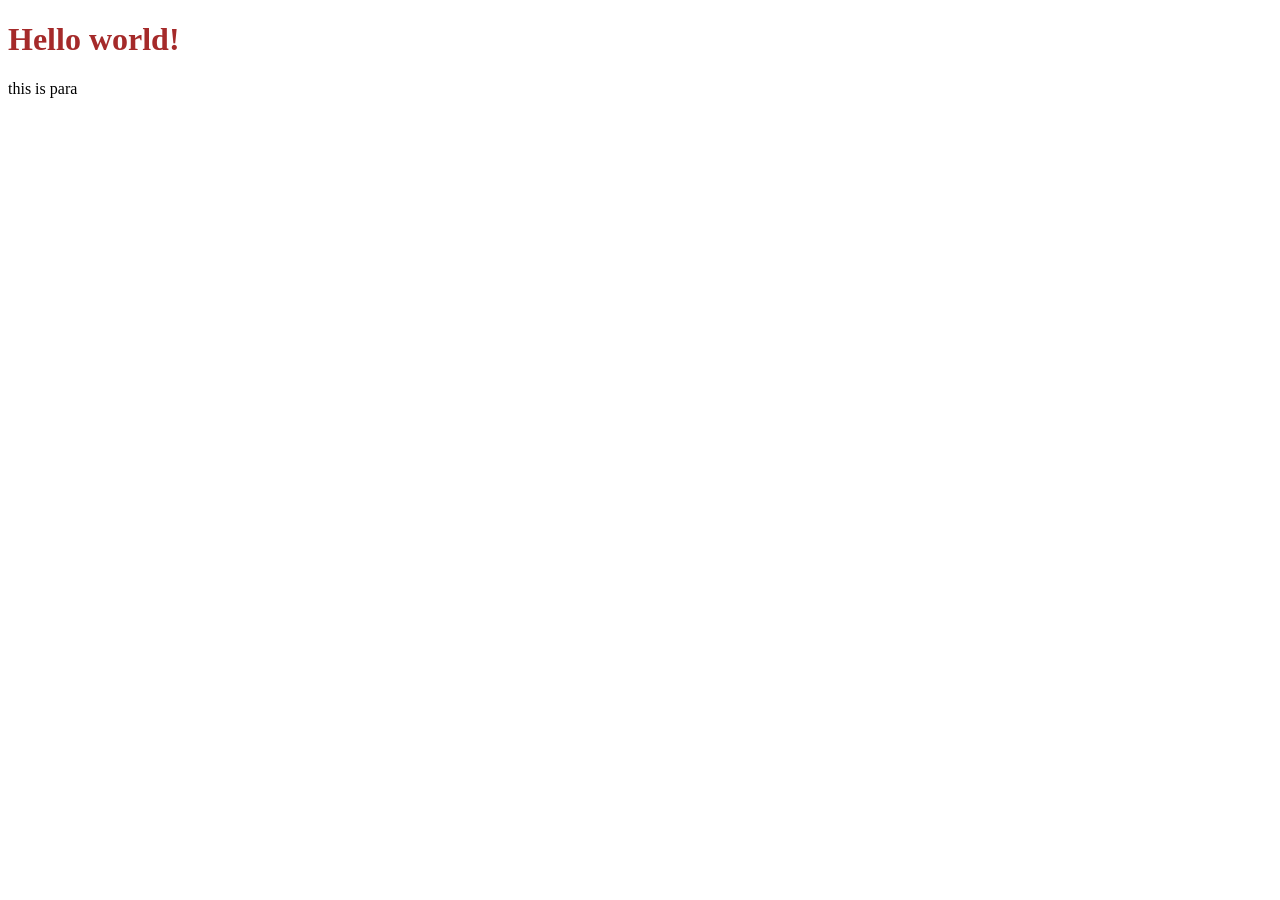
==== src/main/resources/static/index.html @ b1d57309 "added html, css, js" ====
<!DOCTYPE html>
<html lang="en">
<head>
    <meta charset="UTF-8">
    <meta name="viewport" content="width=device-width, initial-scale=1.0">
    <title>Document</title>
    <link rel="stylesheet" href="styles.css">
</head>
<body>
    <h1>Hello world!</h1>
    <p>this is para</p>
    <script src="index.js"></script>
</body>
</html>
---- src/main/resources/static/styles.css ----
h1{
    color: brown;
}
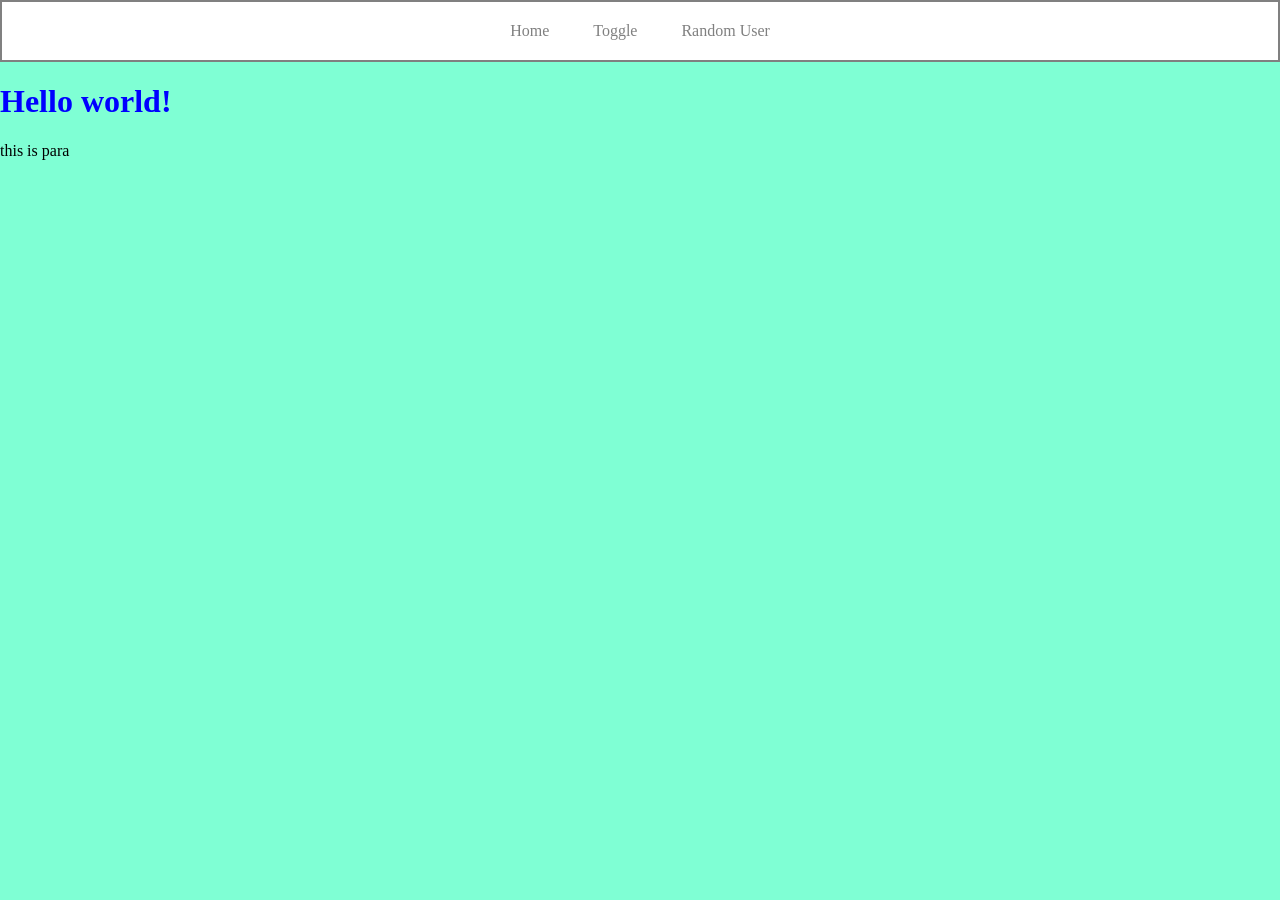
==== commit 461aff20: "Added navbar" ====
--- a/src/main/resources/static/index.html
+++ b/src/main/resources/static/index.html
@@ -7,6 +7,12 @@
     <link rel="stylesheet" href="styles.css">
 </head>
 <body>
+    <div class="navbar">
+        <a href="/">Home</a>
+        <a href="">Toggle</a>
+        <a href="">Random User</a>
+    </div>
+
     <h1>Hello world!</h1>
     <p>this is para</p>
     <script src="index.js"></script>
--- a/src/main/resources/static/styles.css
+++ b/src/main/resources/static/styles.css
@@ -1,3 +1,27 @@
 h1{
-    color: brown;
+    color: blue;
+}
+
+.navbar {
+    border-width: 2px;
+    border-color: grey;
+    border-style: solid;
+    padding: 20px;
+    text-align: center;
+    background-color: white;
+}
+
+.navbar a {
+    padding: 20px;
+    text-decoration: none;
+    color: grey;
+}
+
+body {
+    margin: 0px;
+    background-color: aquamarine
+}
+
+.navbar a:hover {
+    color: black;
 }
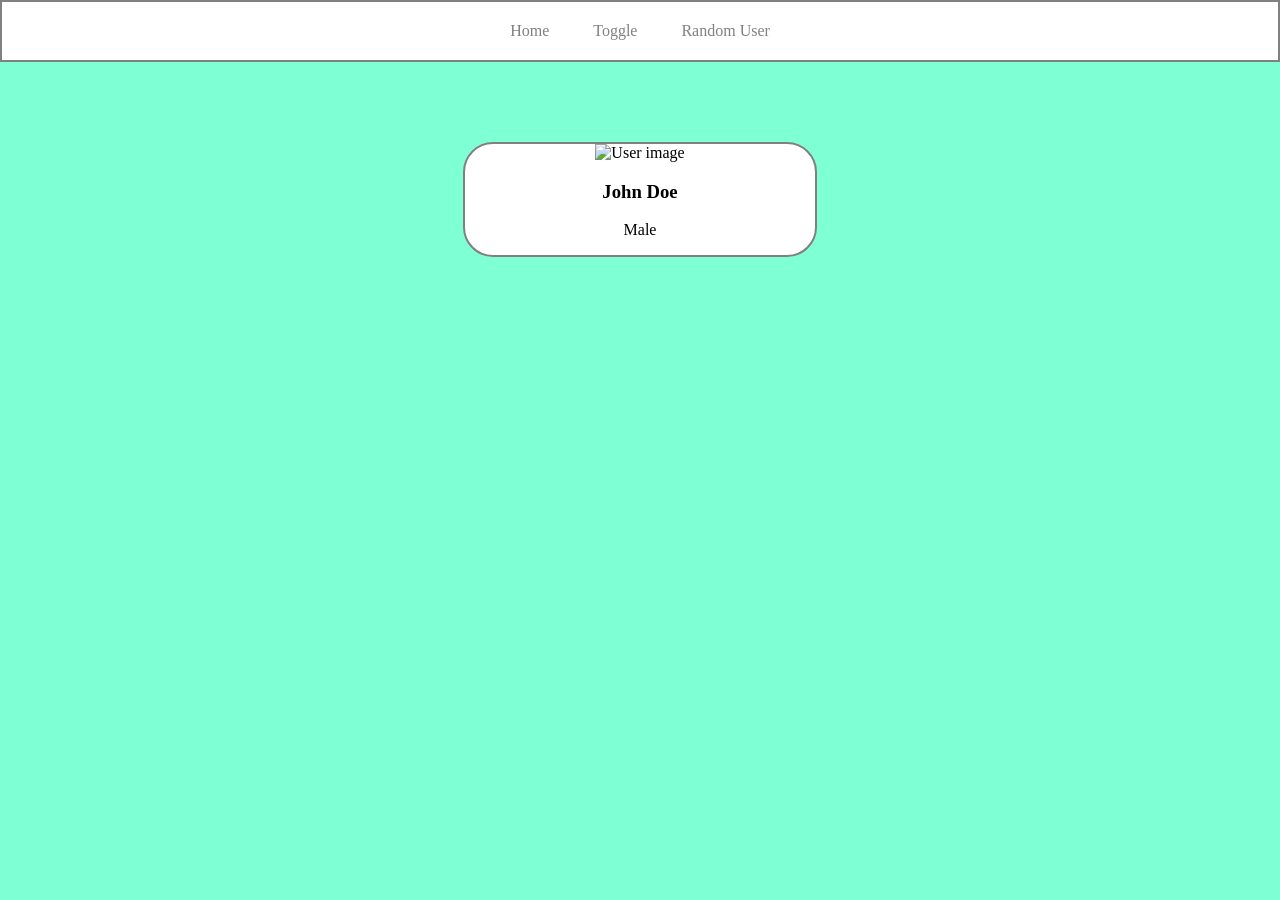
==== commit 56bb7fab: "Created card." ====
--- a/src/main/resources/static/index.html
+++ b/src/main/resources/static/index.html
@@ -13,8 +13,12 @@
         <a href="">Random User</a>
     </div>
 
-    <h1>Hello world!</h1>
-    <p>this is para</p>
+    <div class="card">
+        <img src="/images/john.png" alt="User image">
+        <h3>John Doe</h3>
+        <p>Male</p>
+    </div>
+
     <script src="index.js"></script>
 </body>
 </html>
--- a/src/main/resources/static/styles.css
+++ b/src/main/resources/static/styles.css
@@ -24,4 +24,20 @@
 
 .navbar a:hover {
     color: black;
+}
+
+.card {
+    border: 2px solid grey;
+    width: 350px;
+    margin-top: 80px;
+    margin-left: auto;
+    margin-right: auto;
+    text-align: center;
+    background-color: white;
+    border-radius: 30px;
+    overflow: hidden;
+}
+
+.card img {
+    width: 100%;
 }
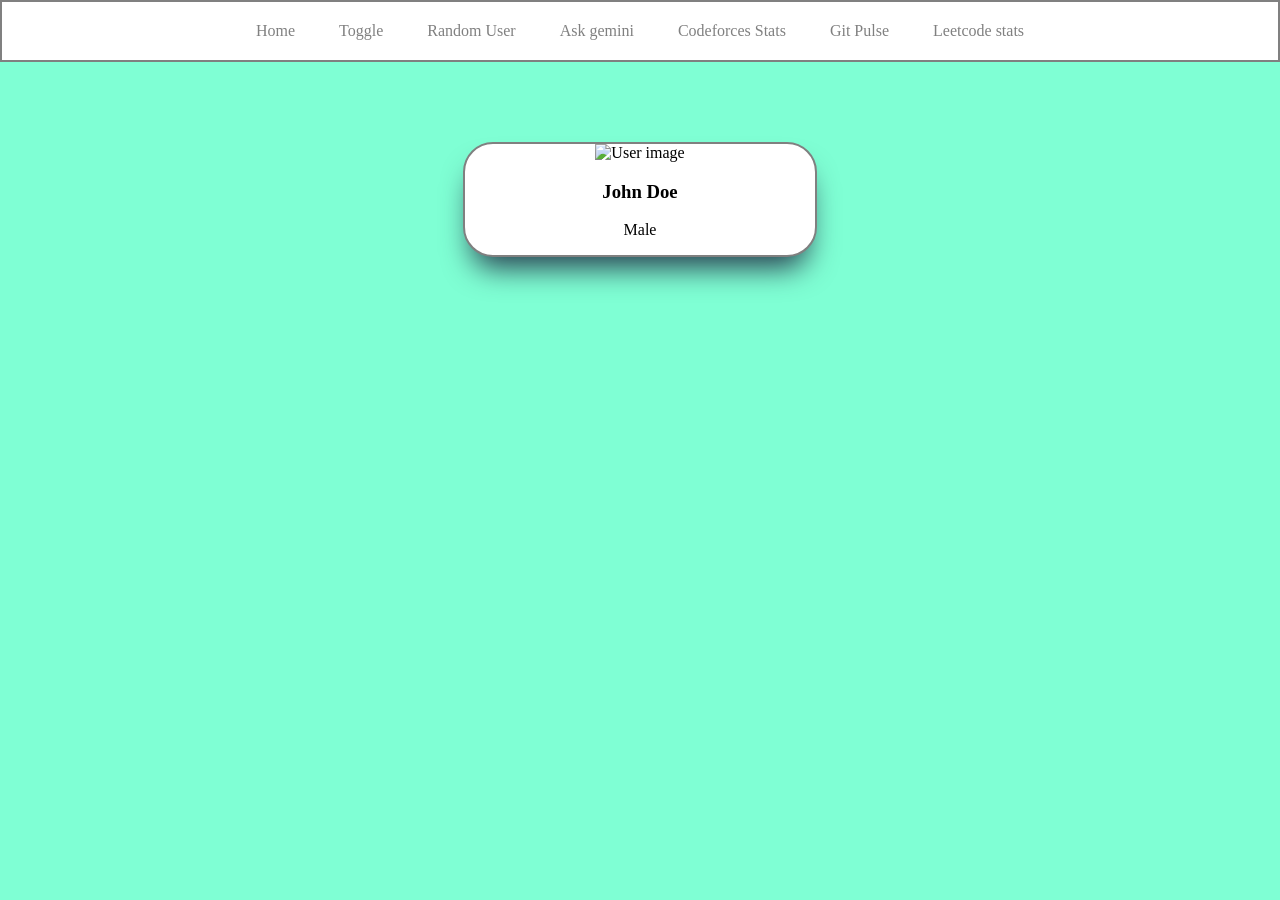
==== commit f0d71166: "added random user page along with some other pages." ====
--- a/src/main/resources/static/index.html
+++ b/src/main/resources/static/index.html
@@ -9,8 +9,12 @@
 <body>
     <div class="navbar">
         <a href="/">Home</a>
-        <a href="">Toggle</a>
-        <a href="">Random User</a>
+        <a href="/pages/toggle.html">Toggle</a>
+        <a href="/pages/randomUser.html" target="_blank">Random User</a>
+        <a href="/pages/ask-gemini.html" target="_blank">Ask gemini</a>
+        <a href="/pages/codeforces-stats.html">Codeforces Stats</a>
+        <a href="/pages/gitpulse.html">Git Pulse</a>
+        <a href="/pages/leetcode-stats.html">Leetcode stats</a>
     </div>
 
     <div class="card">
--- a/src/main/resources/static/styles.css
+++ b/src/main/resources/static/styles.css
@@ -36,8 +36,18 @@
     background-color: white;
     border-radius: 30px;
     overflow: hidden;
+    box-shadow: rgb(38, 57, 77) 0px 20px 30px -10px;
 }
 
 .card img {
     width: 100%;
+}
+
+.card button {
+    width: 80%;
+    padding: 8px;
+    border-radius: 20px;
+    border-style: none;
+    margin-bottom: 20px;
+    cursor: pointer;
 }
